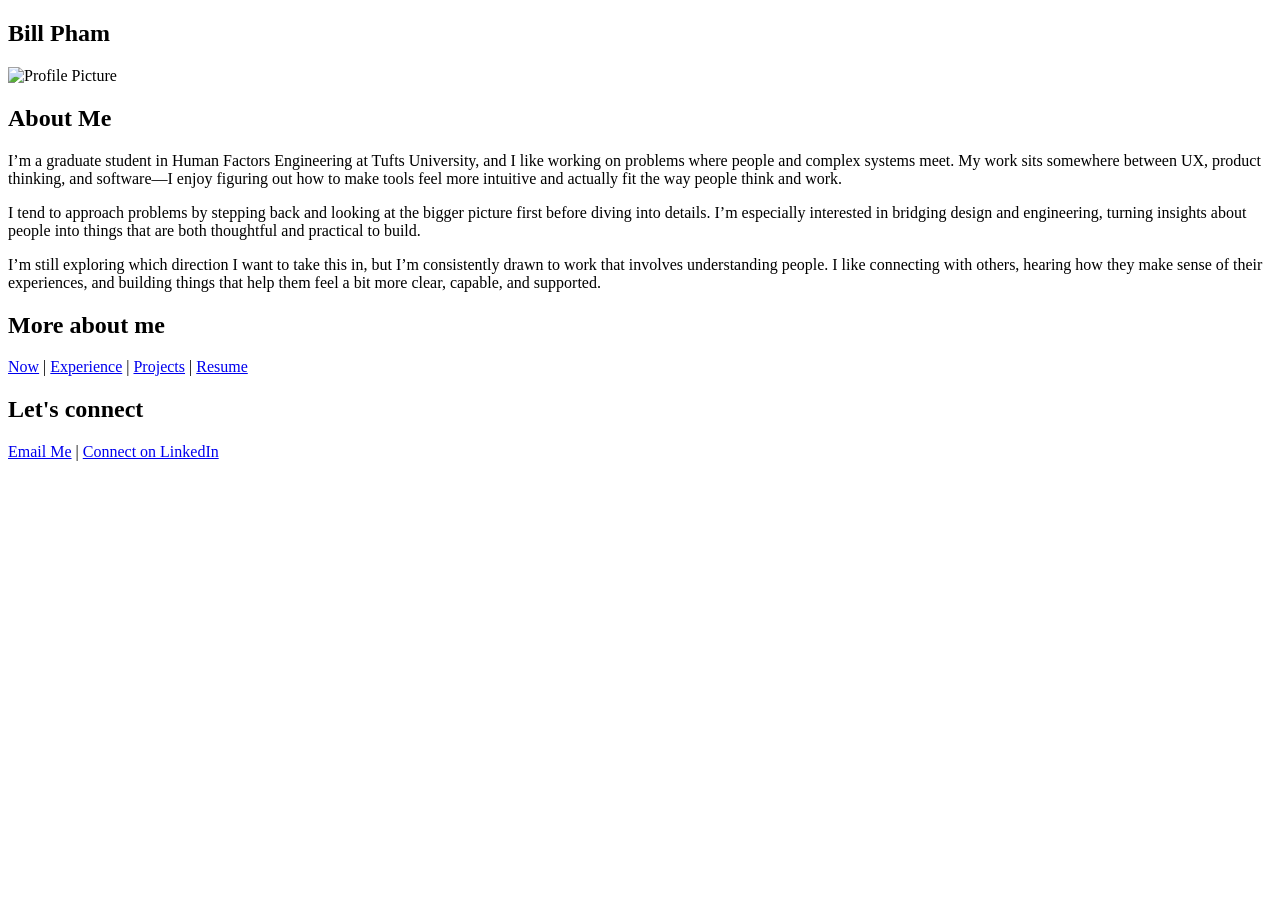
==== docs/index.html @ 187b8d72 "Edits for Github Pages" ====
<!doctype html>
<html>
  <head>
    <meta charset="utf-8" />
    <meta name="viewport" content="width=device-width, initial-scale=1" />
    <title>Bill Pham</title>
    <link href="/index.css" rel="stylesheet" />
  </head>

  <body>
    <article><div><h1>Bill Pham</h1><p><img src="/images/Profile.JPG" alt="Profile Picture"></p><h2>About Me</h2><p>I’m a graduate student in Human Factors Engineering at Tufts University, and I like working on problems where people and complex systems meet. My work sits somewhere between UX, product thinking, and software—I enjoy figuring out how to make tools feel more intuitive and actually fit the way people think and work.</p><p>I tend to approach problems by stepping back and looking at the bigger picture first before diving into details. I’m especially interested in bridging design and engineering, turning insights about people into things that are both thoughtful and practical to build.</p><p>I’m still exploring which direction I want to take this in, but I’m consistently drawn to work that involves understanding people. I like connecting with others, hearing how they make sense of their experiences, and building things that help them feel a bit more clear, capable, and supported.</p><h2>More about me</h2><p><a href="/now">Now</a> | <a href="/experience">Experience</a> | <a href="/projects">Projects</a> | <a href="/files/resume.pdf">Resume</a></p><h2>Let's connect</h2><p><a href="mailto:hppham1909@gmail.com">Email Me</a> | <a href="https://www.linkedin.com/in/bhppham">Connect on LinkedIn</a></p></div></article>
  </body>
</html>
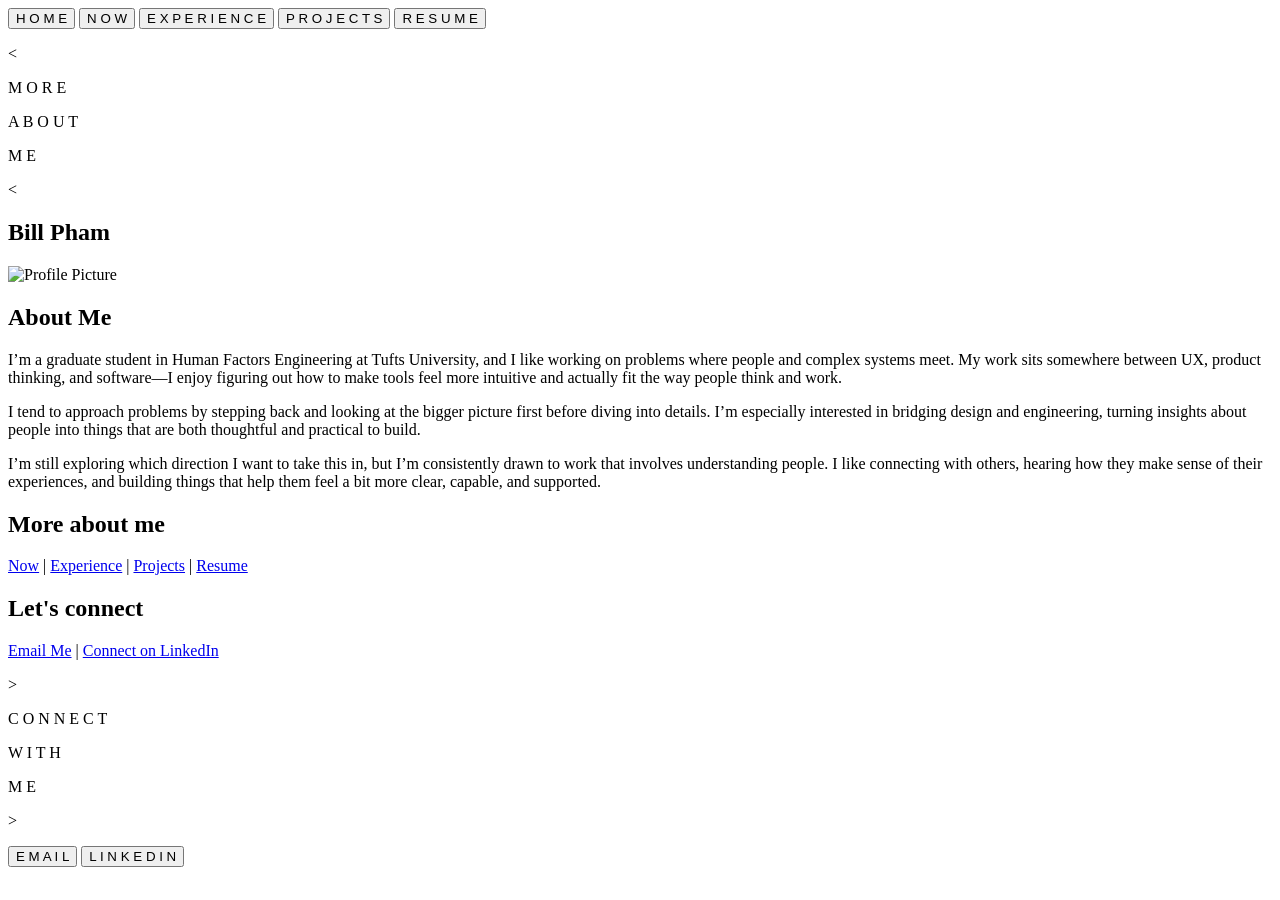
==== commit ef0164a4: "New Styles" ====
--- a/docs/index.html
+++ b/docs/index.html
@@ -1,13 +1,72 @@
 <!doctype html>
 <html>
-  <head>
-    <meta charset="utf-8" />
-    <meta name="viewport" content="width=device-width, initial-scale=1" />
-    <title>Bill Pham</title>
-    <link href="/index.css" rel="stylesheet" />
-  </head>
+<head>
+  <meta charset="utf-8" />
+  <meta name="viewport" content="width=device-width, initial-scale=1" />
+  <link rel="apple-touch-icon" sizes="180x180" href="/images/apple-touch-icon.png">
+  <link rel="icon" type="image/png" sizes="32x32" href="/images/favicon-32x32.png">
+  <link rel="icon" type="image/png" sizes="16x16" href="/images/favicon-16x16.png">
+  <link rel="manifest" href="/site.webmanifest">
+  <title>Bill Pham</title>
+  <link href="/index.css" rel="stylesheet" />
+  <script src="https://cdn.jsdelivr.net/npm/@tailwindcss/browser@4"></script>
+</head>
 
-  <body>
-    <article><div><h1>Bill Pham</h1><p><img src="/images/Profile.JPG" alt="Profile Picture"></p><h2>About Me</h2><p>I’m a graduate student in Human Factors Engineering at Tufts University, and I like working on problems where people and complex systems meet. My work sits somewhere between UX, product thinking, and software—I enjoy figuring out how to make tools feel more intuitive and actually fit the way people think and work.</p><p>I tend to approach problems by stepping back and looking at the bigger picture first before diving into details. I’m especially interested in bridging design and engineering, turning insights about people into things that are both thoughtful and practical to build.</p><p>I’m still exploring which direction I want to take this in, but I’m consistently drawn to work that involves understanding people. I like connecting with others, hearing how they make sense of their experiences, and building things that help them feel a bit more clear, capable, and supported.</p><h2>More about me</h2><p><a href="/now">Now</a> | <a href="/experience">Experience</a> | <a href="/projects">Projects</a> | <a href="/files/resume.pdf">Resume</a></p><h2>Let's connect</h2><p><a href="mailto:hppham1909@gmail.com">Email Me</a> | <a href="https://www.linkedin.com/in/bhppham">Connect on LinkedIn</a></p></div></article>
-  </body>
+<body>
+  <div class="flex">
+    <div id="more-about-me" class="nav nav-left flex">
+      <div class="w-[1ch] max-w-[1ch] mx-2 content-center">
+        <button id="home_btn" onclick="window.location.href='/'" class="w-[1ch] wrap-anywhere leading-[1.5ch] my-2">H O M E</button>
+        <button id="now_btn" onclick="window.location.href='/now'" class="w-[1ch] wrap-anywhere leading-[1.5ch] my-2">N O W</button>
+        <button id="exp_btn" onclick="window.location.href='/experience'" class="w-[1ch] wrap-anywhere leading-[1.5ch] my-2">E X P E R I E N C E</button>
+        <button id="proj_btn" onclick="window.location.href='/projects'" class="w-[1ch] wrap-anywhere leading-[1.5ch] my-2">P R O J E C T S</button>
+        <button onclick="window.location.href='/files/resume.pdf'" class="w-[1ch] wrap-anywhere leading-[1.5ch] my-2">R E S U M E</button>
+      </div>
+      <div class="nav-header w-[2ch] max-w-[2ch] mx-2 content-center">
+        <p class="w-[1ch] wrap-anywhere leading-[1.5ch] my-2"><</p>
+        <p class="w-[1ch] wrap-anywhere leading-[1.5ch] my-2">M O R E</p>
+        <p class="w-[1ch] wrap-anywhere leading-[1.5ch] my-2">A B O U T</p>
+        <p class="w-[1ch] wrap-anywhere leading-[1.5ch] my-2">M E</p>
+        <p class="w-[1ch] wrap-anywhere leading-[1.5ch] my-2"><</p>
+      </div>
+    </div>
+    <article><div><h1>Bill Pham</h1><p><img src="/images/Profile.JPEG" alt="Profile Picture"></p><h2>About Me</h2><p>I’m a graduate student in Human Factors Engineering at Tufts University, and I like working on problems where people and complex systems meet. My work sits somewhere between UX, product thinking, and software—I enjoy figuring out how to make tools feel more intuitive and actually fit the way people think and work.</p><p>I tend to approach problems by stepping back and looking at the bigger picture first before diving into details. I’m especially interested in bridging design and engineering, turning insights about people into things that are both thoughtful and practical to build.</p><p>I’m still exploring which direction I want to take this in, but I’m consistently drawn to work that involves understanding people. I like connecting with others, hearing how they make sense of their experiences, and building things that help them feel a bit more clear, capable, and supported.</p><div class="bot-nav"><h2>More about me</h2><p><a href="/now">Now</a> | <a href="/experience">Experience</a> | <a href="/projects">Projects</a> | <a href="/files/resume.pdf">Resume</a></p><h2>Let's connect</h2><p><a href="mailto:hppham1909@gmail.com">Email Me</a> | <a href="https://www.linkedin.com/in/bhppham">Connect on LinkedIn</a></p></div></div></article>
+    <div id="lets-connect" class="nav nav-right flex">
+      <div class="nav-header w-[2ch] max-w-[2ch] mx-2 content-center">
+        <p class="w-[1ch] wrap-anywhere leading-[1.5ch] my-2">></p>
+        <p class="w-[1ch] wrap-anywhere leading-[1.5ch] my-2">C O N N E C T</p>
+        <p class="w-[1ch] wrap-anywhere leading-[1.5ch] my-2 align-middle">W I T H</p>
+        <p class="w-[1ch] wrap-anywhere leading-[1.5ch] my-2">M E</p>
+        <p class="w-[1ch] wrap-anywhere leading-[1.5ch] my-2">></p>
+      </div>
+      <div class="w-[1ch] max-w-[1ch] mx-2 content-center">
+        <button onclick="window.location.href='mailto:hppham1909@gmail.com'" class="w-[1ch] wrap-anywhere leading-[1.5ch] my-2">E M A I L</button>
+        <button onclick="window.location.href='https://www.linkedin.com/in/bhppham'" class="w-[1ch] wrap-anywhere leading-[1.5ch] my-2">L I N K E D I N</button>
+      </div>
+    </div>
+  </div>
+
+  <script defer>
+    const path = window.location.pathname;
+    const home_btn = document.getElementById('home_btn');
+    const now_btn = document.getElementById('now_btn');
+    const exp_btn = document.getElementById('exp_btn');
+    const proj_btn = document.getElementById('proj_btn');
+
+    switch (path) {
+    case "/":
+      home_btn.classList.add('active');
+      break;
+    case "/now/":
+      now_btn.classList.add('active');
+      break;
+    case "/experience/":
+      exp_btn.classList.add('active');
+      break;
+    case "/projects/":
+      proj_btn.classList.add('active');
+      break;
+    }
+  </script>
+</body>
 </html>
